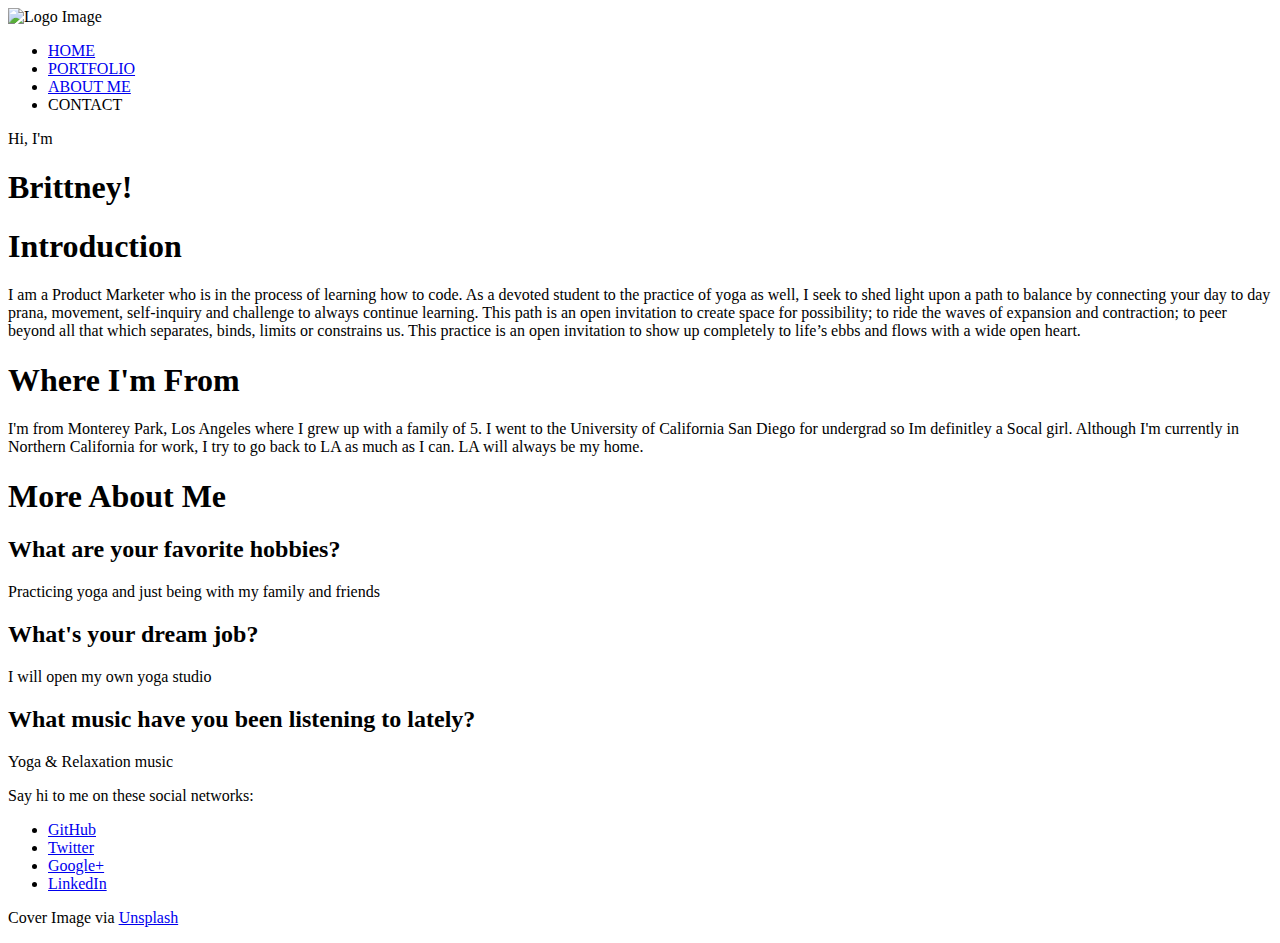
==== Aboutme.html @ ee88127d "linking about me page" ====
<!DOCTYPE html>
<html lang="en">
<head>
    <meta charset="UTF-8">
    <title>Brittney Hoang's About Me</title>
    <link rel="stylesheet" href="css/aboutmestyle.css">
</head>
  <nav class="navigation-bar">
    <div class="content">
      <img class="logo" src="image/thinkful_logo.png" alt="Logo Image" width="200px">
      <ul class = "menu">
          <li id="home"><a href="Portfolio.html">HOME</a></li>
          <li id="work"><a href="work.html">PORTFOLIO</a></li>
          <li id="about me"><a href="Aboutme.html">ABOUT ME</a></li>
          <li>CONTACT</li>
      </ul>
    </div>
  </nav>

<header class="masthead">  
    <p class="masthead-intro">Hi, I'm</p>
    <h1 class="masthead-heading">Brittney!</h1> 
</header>
<section class="introduction-section">  
  <h1> Introduction </h1>
  <p> I am a Product Marketer who is in the process of learning how to code. As a devoted student to the practice of yoga as well, I seek to shed light upon a path to balance by connecting your day to day prana, movement, self-inquiry and challenge to always continue learning. 

	This path is an open invitation to create space for possibility; to ride the waves of expansion and contraction; to peer beyond all that which separates, binds, limits or constrains us. This practice is an open invitation to show up completely to life’s ebbs and flows with a  wide  open heart.</p>

</section>
<section class="location-section">  
  <h1>Where I'm From</h1>
  <p> I'm from Monterey Park, Los Angeles where I grew up with a family of 5. I went to the University of California San Diego for undergrad so Im definitley a Socal girl. Although I'm currently in Northern California for work, I try to go back to LA as much as I can. LA will always be my home.
</section>
<section class="questions-section"> 
  <h1> More About Me </h1>
  <h2> What are your favorite hobbies? </h2>
    <p> Practicing yoga and just being with my family and friends</p> 
  <h2> What's your dream job? </h2>
    <p> I will open my own yoga studio </p>
  <h2> What music have you been listening to lately? </h2>
    <p> Yoga & Relaxation music </p>
</section>
<footer class="content-footer">
    <p>Say hi to me on these social networks:</p>
    <ul class="social">
        <li><a href="_INSERT_GITHUB_URL_HERE_">GitHub</a></li>
        <li><a href="https://twitter.com/brittney_hoang
">Twitter</a></li>
        <li><a href="https://plus.google.com/u/0/114719672199733415007/posts">Google+</a></li>
       <li><a href="Update your public profile settingswww.linkedin.com/in/brittneyhoang/ ">LinkedIn</a></li>
    </ul>
  <p>Cover Image via <a href="http://unsplash.com">Unsplash</a></p>
</footer>
</html>
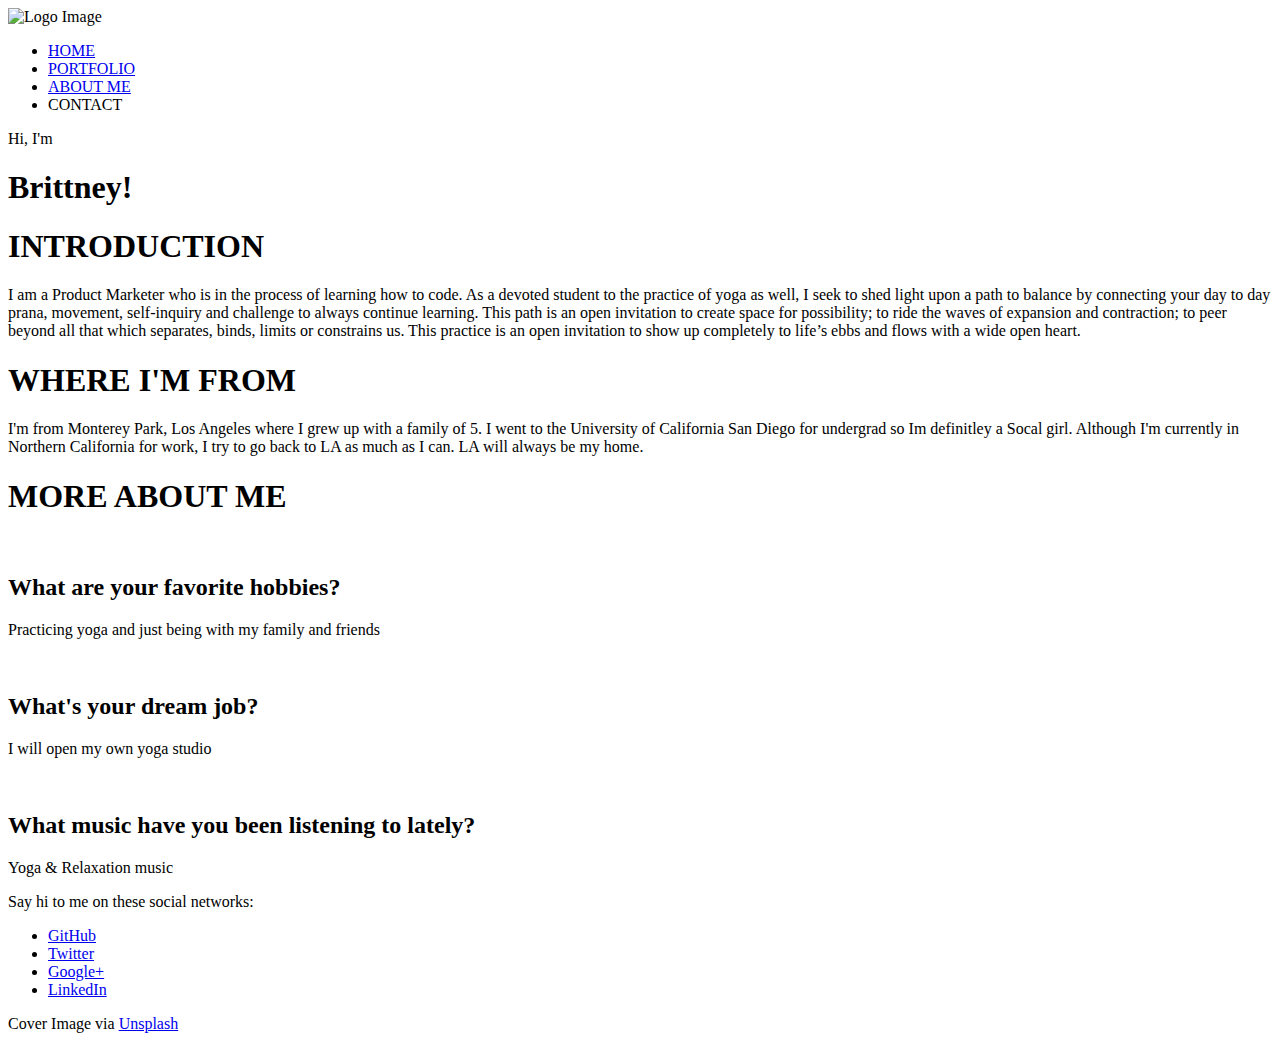
==== commit 70a44a38: "about me look and feel edits" ====
--- a/Aboutme.html
+++ b/Aboutme.html
@@ -17,39 +17,41 @@
     </div>
   </nav>
 
-<header class="masthead">  
-    <p class="masthead-intro">Hi, I'm</p>
-    <h1 class="masthead-heading">Brittney!</h1> 
-</header>
-<section class="introduction-section">  
-  <h1> Introduction </h1>
-  <p> I am a Product Marketer who is in the process of learning how to code. As a devoted student to the practice of yoga as well, I seek to shed light upon a path to balance by connecting your day to day prana, movement, self-inquiry and challenge to always continue learning. 
+  <header class="masthead">  
+      <p class="masthead-intro">Hi, I'm</p>
+      <h1 class="masthead-heading">Brittney!</h1> 
+  </header>
+  <section class="introduction-section">  
+    <h1> INTRODUCTION </h1>
+    <p> I am a Product Marketer who is in the process of learning how to code. As a devoted student to the practice of yoga as well, I seek to shed light upon a path to balance by connecting your day to day prana, movement, self-inquiry and challenge to always continue learning. 
 
-	This path is an open invitation to create space for possibility; to ride the waves of expansion and contraction; to peer beyond all that which separates, binds, limits or constrains us. This practice is an open invitation to show up completely to life’s ebbs and flows with a  wide  open heart.</p>
+  	This path is an open invitation to create space for possibility; to ride the waves of expansion and contraction; to peer beyond all that which separates, binds, limits or constrains us. This practice is an open invitation to show up completely to life’s ebbs and flows with a  wide  open heart.</p>
 
-</section>
-<section class="location-section">  
-  <h1>Where I'm From</h1>
-  <p> I'm from Monterey Park, Los Angeles where I grew up with a family of 5. I went to the University of California San Diego for undergrad so Im definitley a Socal girl. Although I'm currently in Northern California for work, I try to go back to LA as much as I can. LA will always be my home.
-</section>
-<section class="questions-section"> 
-  <h1> More About Me </h1>
-  <h2> What are your favorite hobbies? </h2>
-    <p> Practicing yoga and just being with my family and friends</p> 
-  <h2> What's your dream job? </h2>
-    <p> I will open my own yoga studio </p>
-  <h2> What music have you been listening to lately? </h2>
-    <p> Yoga & Relaxation music </p>
-</section>
-<footer class="content-footer">
-    <p>Say hi to me on these social networks:</p>
-    <ul class="social">
-        <li><a href="_INSERT_GITHUB_URL_HERE_">GitHub</a></li>
-        <li><a href="https://twitter.com/brittney_hoang
-">Twitter</a></li>
-        <li><a href="https://plus.google.com/u/0/114719672199733415007/posts">Google+</a></li>
-       <li><a href="Update your public profile settingswww.linkedin.com/in/brittneyhoang/ ">LinkedIn</a></li>
-    </ul>
-  <p>Cover Image via <a href="http://unsplash.com">Unsplash</a></p>
-</footer>
+  </section>
+  <section class="location-section">  
+    <h1> WHERE I'M FROM </h1>
+    <p> I'm from Monterey Park, Los Angeles where I grew up with a family of 5. I went to the University of California San Diego for undergrad so Im definitley a Socal girl. Although I'm currently in Northern California for work, I try to go back to LA as much as I can. LA will always be my home.
+  </section>
+  <section class="questions-section"> 
+    <h1> MORE ABOUT ME </h1>
+    <br>
+    <h2> What are your favorite hobbies? </h2>
+      <p> Practicing yoga and just being with my family and friends</p> 
+      <br>
+    <h2> What's your dream job? </h2>
+      <p> I will open my own yoga studio </p>
+      <br>
+    <h2> What music have you been listening to lately? </h2>
+      <p> Yoga & Relaxation music </p>
+  </section>
+  <footer class="content-footer">
+      <p>Say hi to me on these social networks:</p>
+      <ul class="social">
+          <li><a href="_INSERT_GITHUB_URL_HERE_">GitHub</a></li>
+          <li><a href="https://twitter.com/brittney_hoang">Twitter</a></li>
+          <li><a href="https://plus.google.com/u/0/114719672199733415007/posts">Google+</a></li>
+         <li><a href="Update your public profile settingswww.linkedin.com/in/brittneyhoang/ ">LinkedIn</a></li>
+      </ul>
+    <p>Cover Image via <a href="http://unsplash.com">Unsplash</a></p>
+  </footer>
 </html>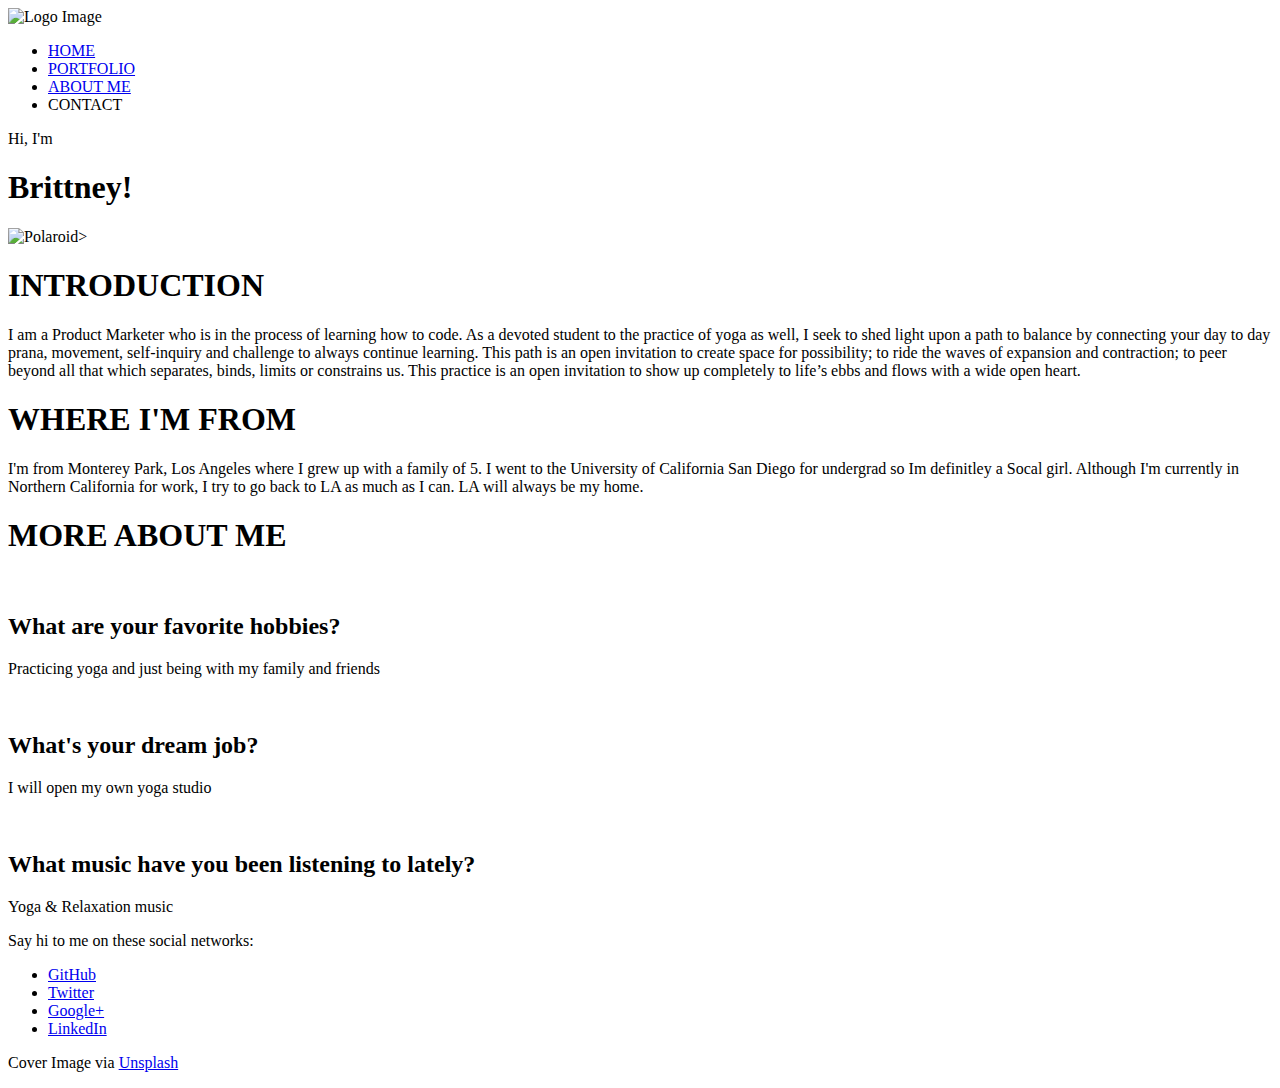
==== commit 33c8ea8d: "Added work page" ====
--- a/Aboutme.html
+++ b/Aboutme.html
@@ -20,6 +20,8 @@
   <header class="masthead">  
       <p class="masthead-intro">Hi, I'm</p>
       <h1 class="masthead-heading">Brittney!</h1> 
+      <img class="polaroid" src="image/brittney-polaroid.png" alt="Polaroid" width ="250px">>
+
   </header>
   <section class="introduction-section">  
     <h1> INTRODUCTION </h1>
